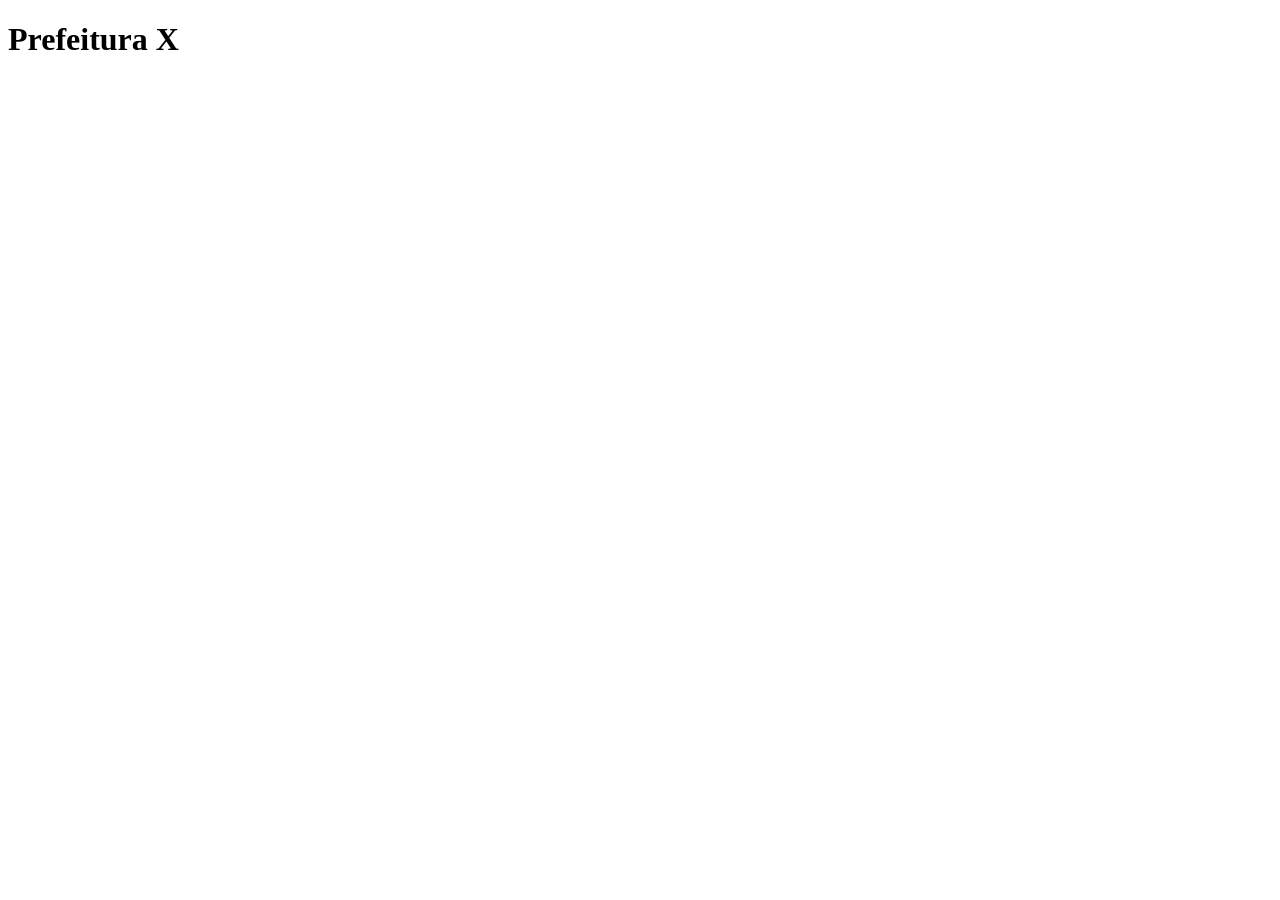
==== web/index.html @ 896d6853 "Primeiro commit" ====
<!doctype html>
<html lang="pt-br">
  <head>
    <meta charset="UTF-8" />
    <meta name="viewport" content="width=device-width, initial-scale=1.0" />
    <title>PrefeituraX</title>
  </head>
  <body>
    <h1>Prefeitura X</h1>
  </body>
</html>
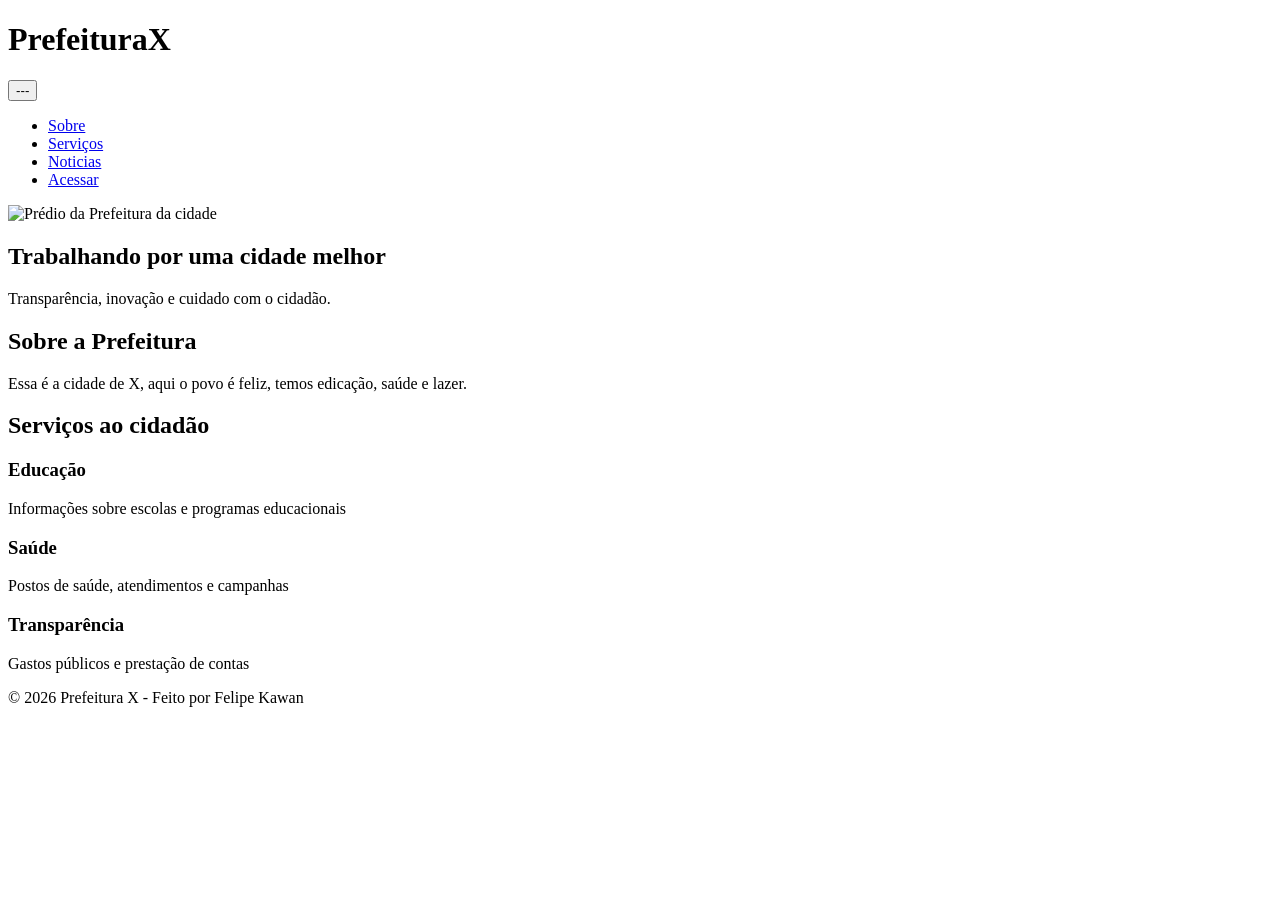
==== commit 15ce10de: "Estrutura da Página inicial" ====
--- a/web/index.html
+++ b/web/index.html
@@ -3,9 +3,67 @@
   <head>
     <meta charset="UTF-8" />
     <meta name="viewport" content="width=device-width, initial-scale=1.0" />
-    <title>PrefeituraX</title>
+    <title>Prefeitura X</title>
   </head>
   <body>
-    <h1>Prefeitura X</h1>
+    <header>
+      <h1 class="logo">PrefeituraX</h1>
+
+      <nav aria-label="Menu principal">
+        <button class="menu-toggle" aria-controls="menu" aria-expanded="false">
+          ---
+        </button>
+
+        <ul id="menu" class="menu">
+          <li><a href="#sobre">Sobre</a></li>
+          <li><a href="#servicos">Serviços</a></li>
+          <li><a href="#noticias">Noticias</a></li>
+          <li><a href="login.html">Acessar</a></li>
+        </ul>
+      </nav>
+    </header>
+
+    <main>
+      <section class="banner">
+        <img src="img/prefeitura.png" alt="Prédio da Prefeitura da cidade" />
+        <div class="banner-texto">
+          <h2>Trabalhando por uma cidade melhor</h2>
+          <p>Transparência, inovação e cuidado com o cidadão.</p>
+        </div>
+      </section>
+
+      <section id="sobre" class="container">
+        <h2>Sobre a Prefeitura</h2>
+        <p>
+          Essa é a cidade de X, aqui o povo é feliz, temos edicação, saúde e
+          lazer.
+        </p>
+      </section>
+
+      <section id="servicos" class="container cards">
+        <h2>Serviços ao cidadão</h2>
+
+        <article class="card">
+          <h3>Educação</h3>
+          <p>Informações sobre escolas e programas educacionais</p>
+        </article>
+
+        <article class="card">
+          <h3>Saúde</h3>
+          <p>Postos de saúde, atendimentos e campanhas</p>
+        </article>
+
+        <article class="card">
+          <h3>Transparência</h3>
+          <p>Gastos públicos e prestação de contas</p>
+        </article>
+      </section>
+    </main>
+
+    <footer class="footer">
+      <p>&copy; 2026 Prefeitura X - Feito por Felipe Kawan</p>
+    </footer>
+
+    <script src="JS/script.js"></script>
   </body>
 </html>
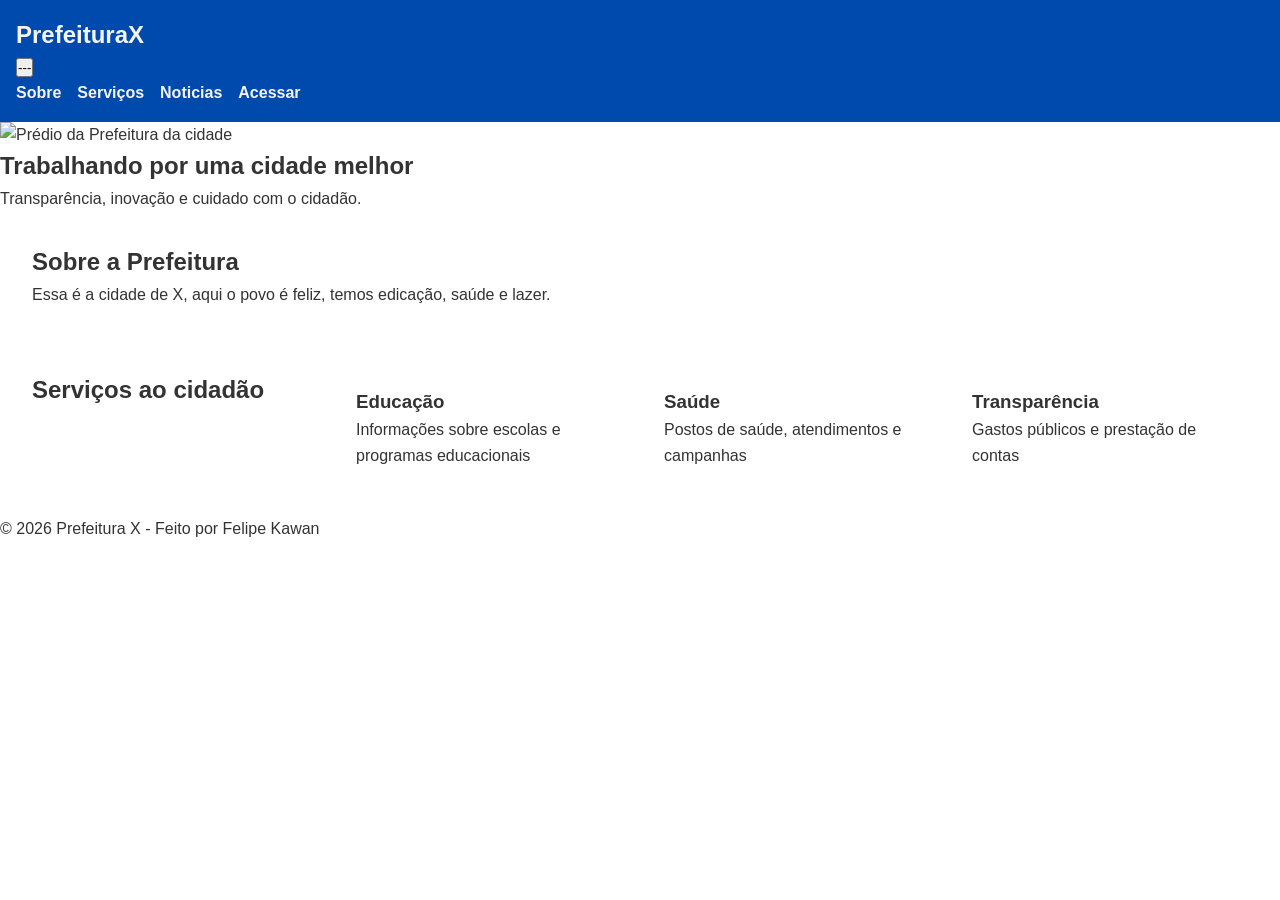
==== commit 73beffec: "Atualizando site css" ====
--- a/web/index.html
+++ b/web/index.html
@@ -3,6 +3,13 @@
   <head>
     <meta charset="UTF-8" />
     <meta name="viewport" content="width=device-width, initial-scale=1.0" />
+    <link rel="preconnect" href="https://fonts.googleapis.com" />
+    <link rel="preconnect" href="https://fonts.gstatic.com" crossorigin />
+    <link
+      href="https://fonts.googleapis.com/css2?family=Google+Sans:ital,opsz,wght@0,17..18,400..700;1,17..18,400..700&display=swap"
+      rel="stylesheet"
+    />
+    <link rel="stylesheet" href="/CSS/style.css" />
     <title>Prefeitura X</title>
   </head>
   <body>
@@ -25,7 +32,10 @@
 
     <main>
       <section class="banner">
-        <img src="img/prefeitura.png" alt="Prédio da Prefeitura da cidade" />
+        <img
+          src="https://images.unsplash.com/photo-1565832077366-f22d1a0dd598?w=500&auto=format&fit=crop&q=60&ixlib=rb-4.1.0&ixid=M3wxMjA3fDB8MHxzZWFyY2h8MTB8fHByZWZlaXR1cmF8ZW58MHx8MHx8fDA%3D"
+          alt="Prédio da Prefeitura da cidade"
+        />
         <div class="banner-texto">
           <h2>Trabalhando por uma cidade melhor</h2>
           <p>Transparência, inovação e cuidado com o cidadão.</p>
--- a/CSS/style.css
+++ b/CSS/style.css
@@ -0,0 +1,74 @@
+:root {
+  --azul: #004aad;
+  --cinza: #f4f4f4;
+  --texto: #333;
+}
+
+* {
+  margin: 0;
+  padding: 0;
+  box-sizing: border-box;
+}
+
+body {
+  font-family: "Google Sans", sans-serif;
+  color: var(--texto);
+  line-height: 1.6;
+}
+/* Header */
+header {
+  background-color: var(--azul);
+  color: var(--cinza);
+  padding: 1rem;
+}
+
+.logo {
+  font-size: 1.5rem;
+}
+
+.menu {
+  list-style: none;
+  display: flex;
+  gap: 1rem;
+}
+
+.menu a {
+  color: var(--cinza);
+  text-decoration: none;
+  font-weight: bold;
+}
+
+.banner {
+  position: relative;
+}
+
+.banner img {
+  width: 100%;
+  height: 300px;
+  object-fit: cover;
+}
+
+.banner texto {
+  position: absolute;
+  top: 50%;
+  left: 10%;
+  color: var(--cinza);
+  transform: translateY(-50);
+}
+
+/*CONTEÚDO*/
+.container {
+  padding: 2rem;
+}
+
+.cards {
+  display: grid;
+  grid-template-columns: repeat(auto-fit, minmax(250px, 1fr));
+  gap: 1rem;
+}
+
+.card {
+  background-color: white;
+  padding: 1rem;
+  border-radius: 8px;
+}
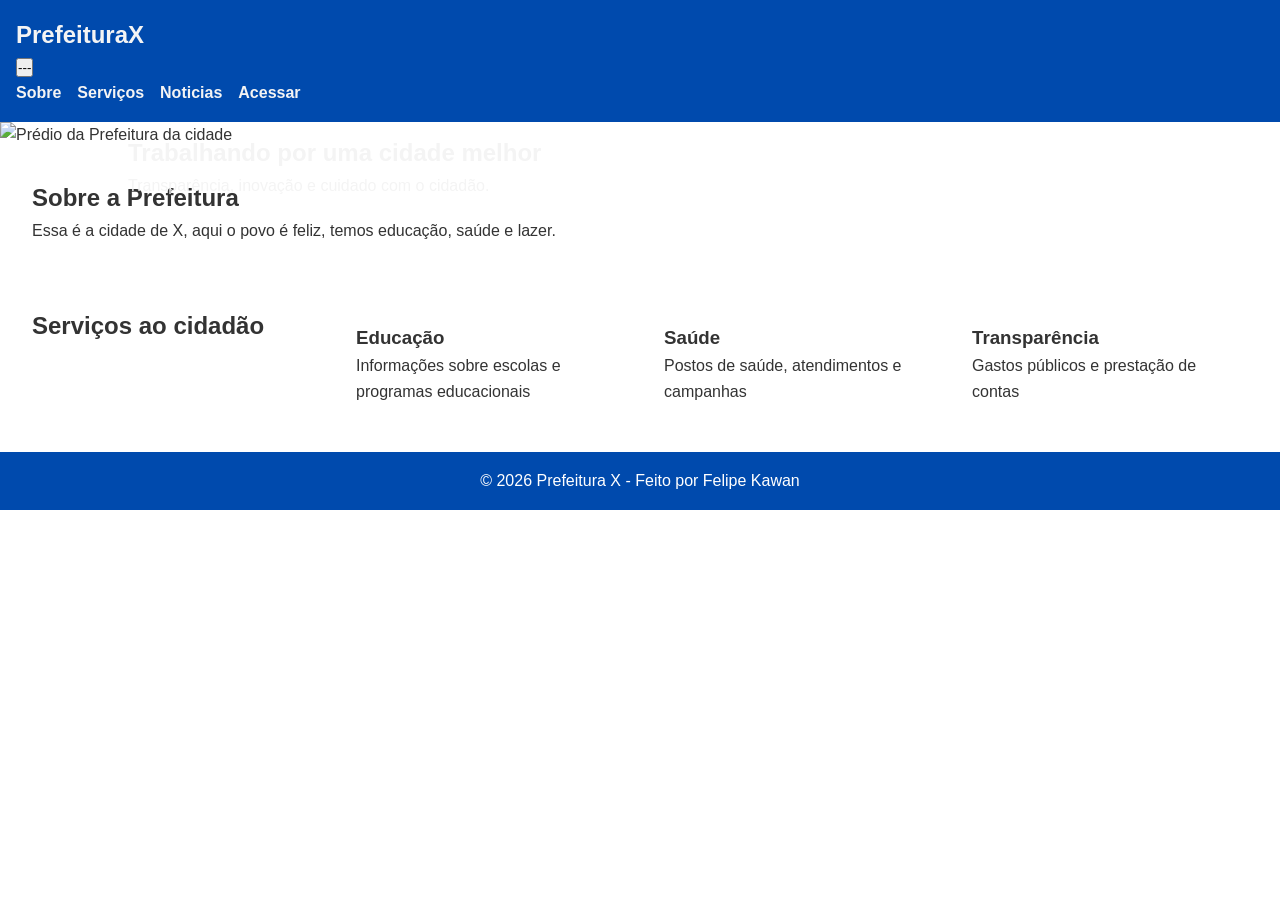
==== commit ba16e605: "Finalização do projeto." ====
--- a/web/index.html
+++ b/web/index.html
@@ -45,7 +45,7 @@
       <section id="sobre" class="container">
         <h2>Sobre a Prefeitura</h2>
         <p>
-          Essa é a cidade de X, aqui o povo é feliz, temos edicação, saúde e
+          Essa é a cidade de X, aqui o povo é feliz, temos educação, saúde e
           lazer.
         </p>
       </section>
--- a/CSS/style.css
+++ b/CSS/style.css
@@ -48,7 +48,7 @@
   object-fit: cover;
 }
 
-.banner texto {
+.banner-texto {
   position: absolute;
   top: 50%;
   left: 10%;
@@ -72,3 +72,50 @@
   padding: 1rem;
   border-radius: 8px;
 }
+
+/*FORMULÁRIOS*/
+.center {
+  display: flex;
+  justify-content: center;
+  align-items: center;
+  height: 100vh;
+}
+
+.form {
+  background-color: white;
+  padding: 2rem;
+  width: 100%;
+  max-width: 400px;
+  border-radius: 8px;
+  box-shadow: 0 0 10px rgba(0, 0, 0, 0.1);
+}
+
+.form label {
+  margin-top: 1rem;
+}
+
+.form input,
+.form button {
+  width: 100%;
+  padding: 0.7rem;
+  margin-top: 0.5rem;
+}
+
+.form button {
+  cursor: pointer;
+}
+
+/*FOOTER*/
+.footer {
+  background-color: var(--azul);
+  color: white;
+  text-align: center;
+  padding: 1rem;
+}
+
+/*RESPONSIVIDADE*/
+@media (max-width: 768px) {
+  .menu {
+    flex-direction: column;
+  }
+}
